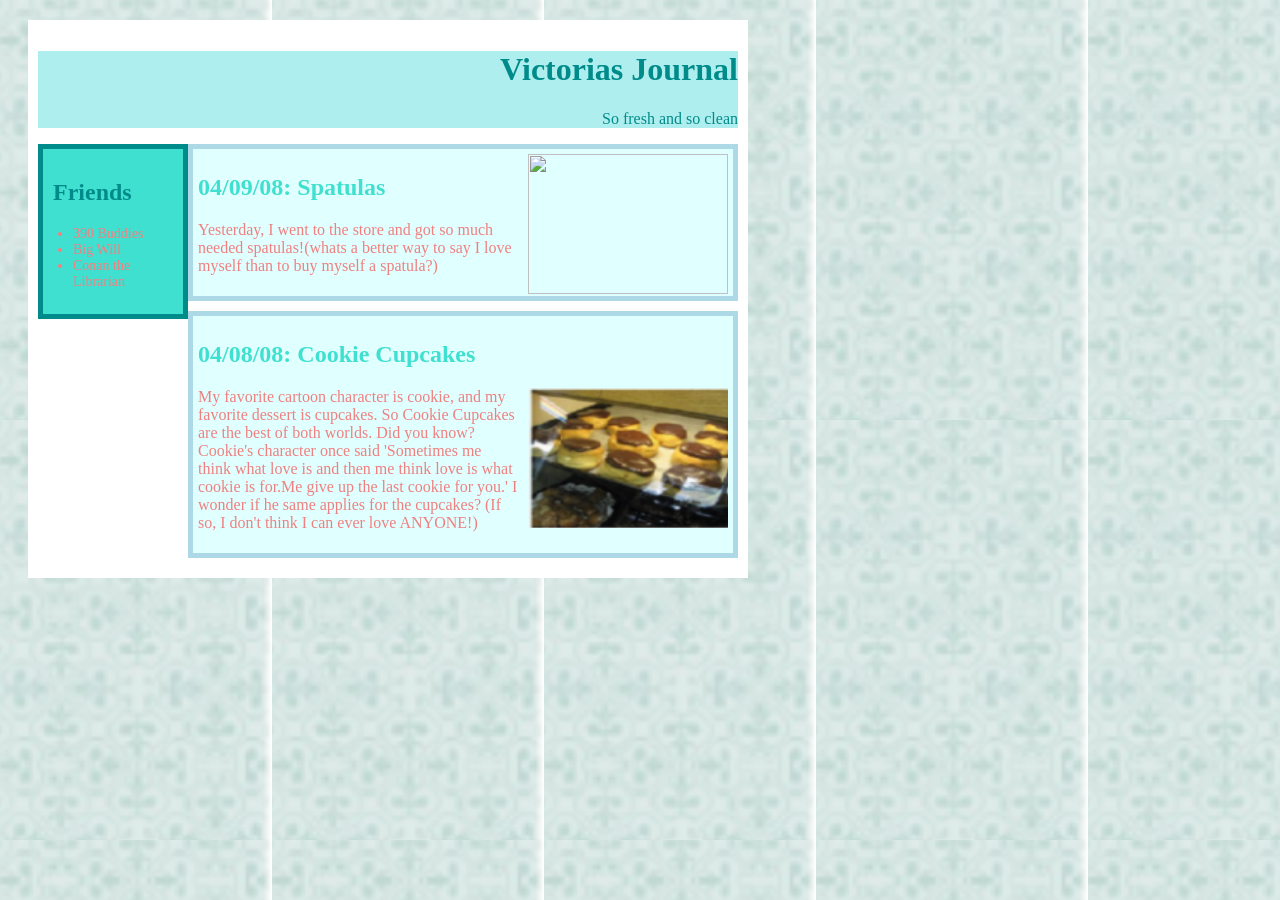
==== task4.html @ 1b6be6c9 "Added my HTML CSS project" ====
<DOCTYPE! html>
<html>
<head>
<title>Victorias Journal</title>
<link rel="stylesheet" href=task4.css>
</head>
<body>
<div id ="main">
<div id="header">
<h1>Victorias Journal</h1>
<p>So fresh and so clean</p>
</div>

<div id= "friends">
<h2>Friends</h2>
<ul>
<li>390 Buddies</li>
<li>Big Will</li>
<li>Conan the Librarian</li>
</ul>
</div>

<div class="para">
<img src="spatula.png">
<h2>04/09/08: Spatulas</h2>
<p>Yesterday, I went to the store and got so much needed spatulas!(whats a better way to say I love myself than to buy myself a spatula?)</p>
</div>

<div class="para">
<h2>04/08/08: Cookie Cupcakes</h2>
<img src="Cupcake.png">
<p>My favorite cartoon character is cookie, and my favorite dessert is cupcakes. So Cookie Cupcakes are the best of both worlds. Did you know?  Cookie's character once said 'Sometimes me think what love is and then me think love is what cookie is for.Me give up the last cookie for you.' I wonder if he same applies for the cupcakes? (If so, I don't think I can ever love ANYONE!)</p>
</div>
</div>
</body>
</html>

</html>
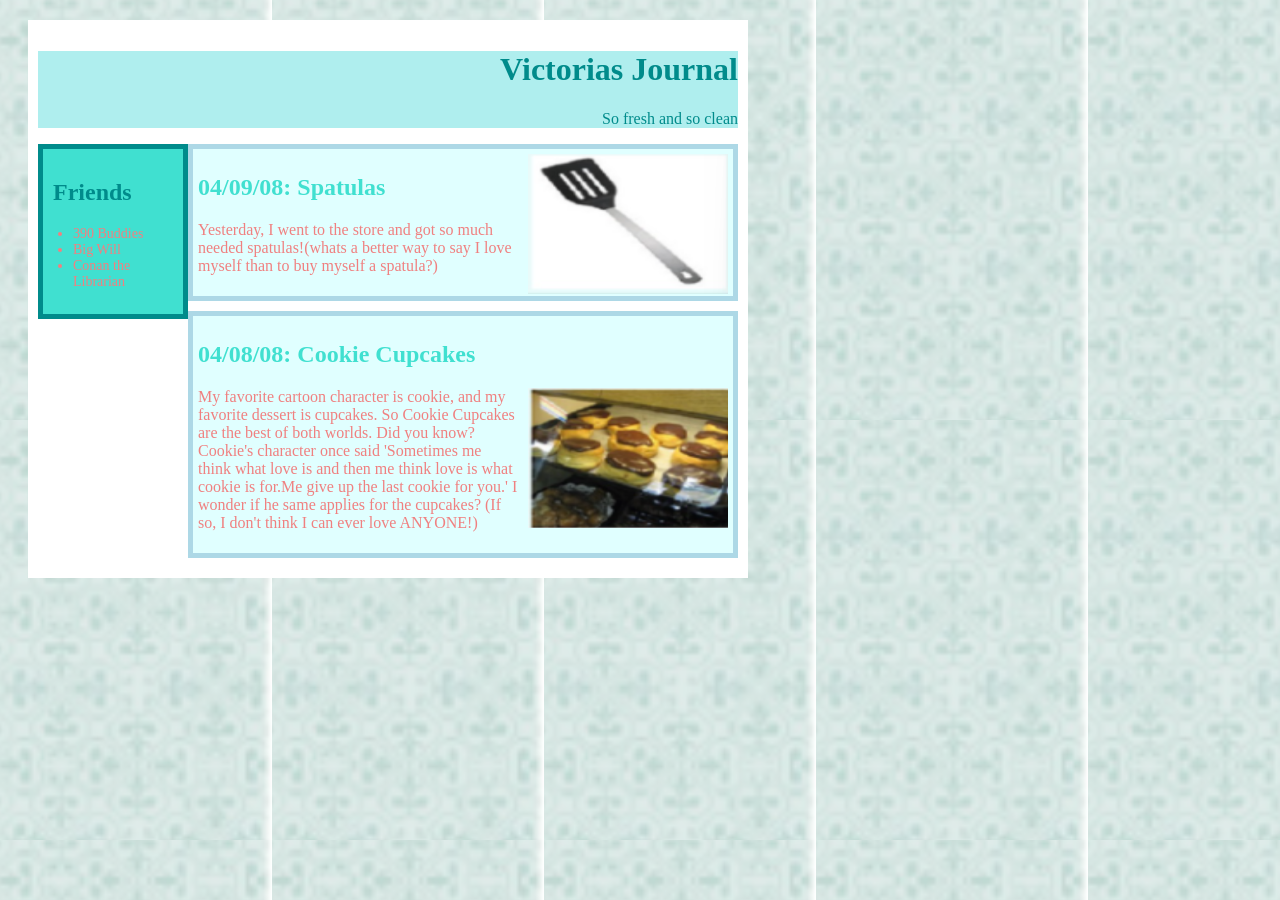
==== commit 2ec17830: "Update task4.html" ====
--- a/task4.html
+++ b/task4.html
@@ -21,7 +21,7 @@
 </div>
 
 <div class="para">
-<img src="spatula.png">
+<img src="Spatula.png">
 <h2>04/09/08: Spatulas</h2>
 <p>Yesterday, I went to the store and got so much needed spatulas!(whats a better way to say I love myself than to buy myself a spatula?)</p>
 </div>
@@ -34,5 +34,3 @@
 </div>
 </body>
 </html>
-
-</html>
